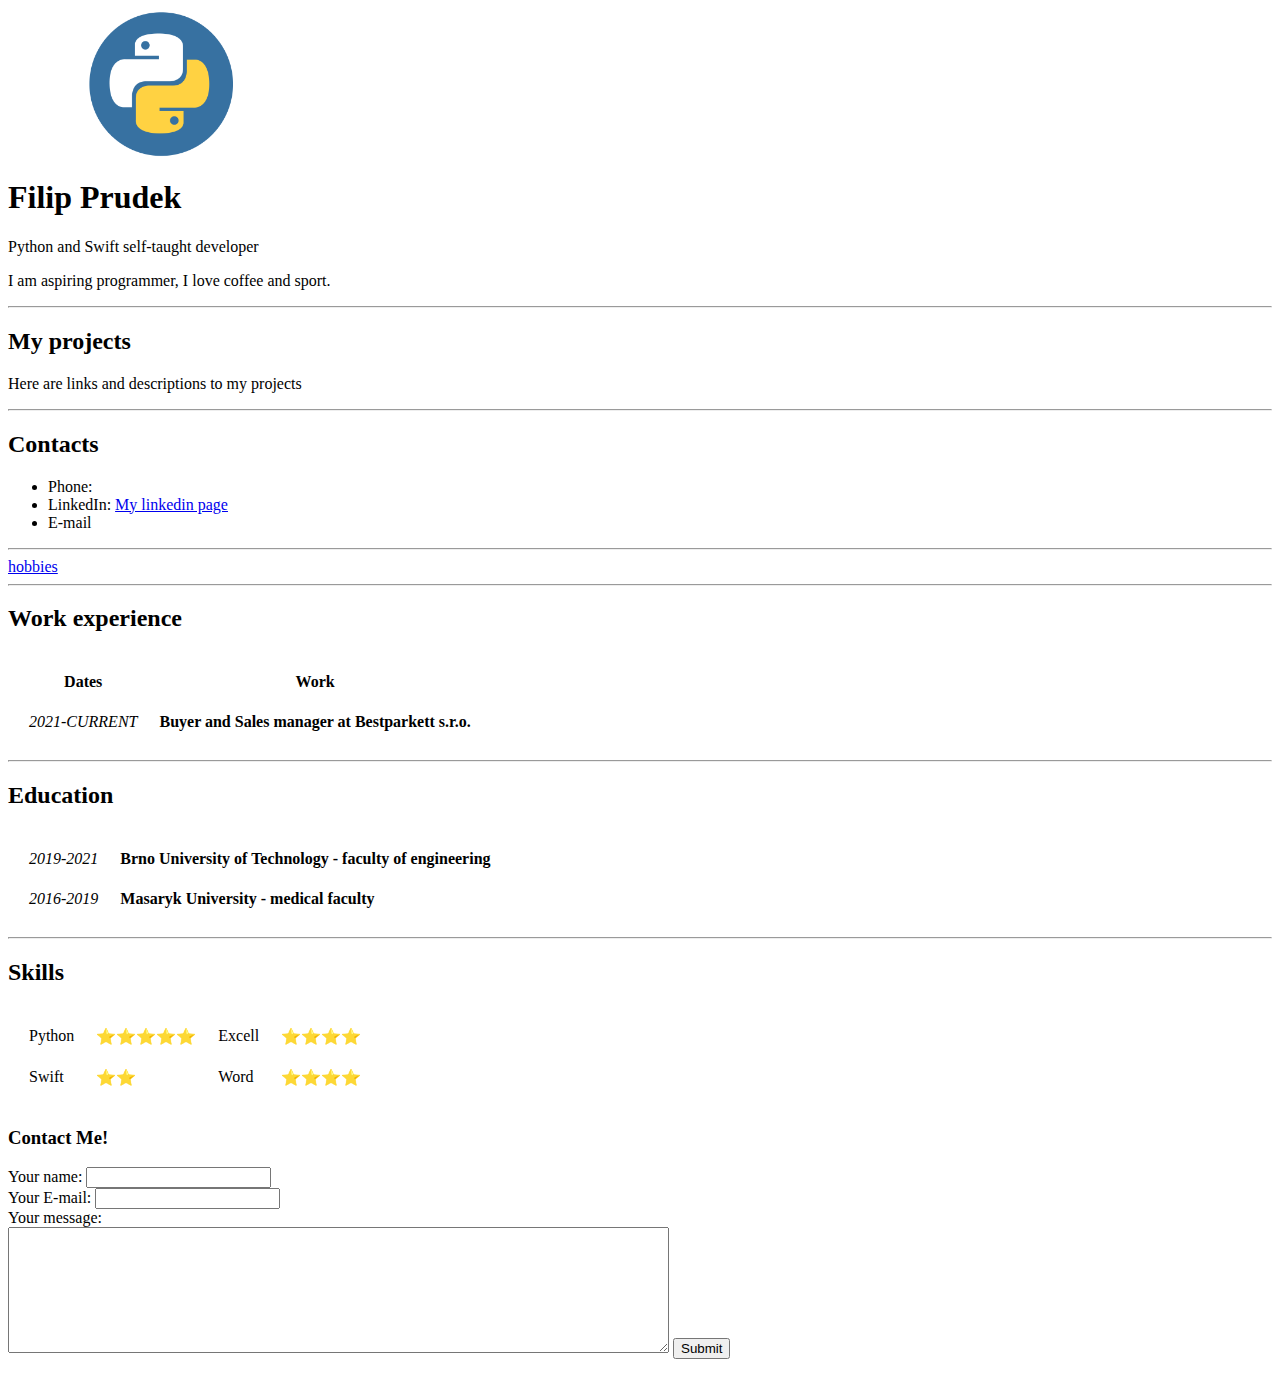
==== index.html @ d61aac2d "Rename personal_website.html to index.html" ====
<html>
    <head>
        <meta charset="utf-8">
        <title>Filip Prudek</title>
    </head>

    <body>
        <img src="python_logo.png" alt="Python Logo" width="300" height="150">
        <h1>Filip Prudek</h1>
        <p>Python and Swift self-taught developer</p>
        <p>I am aspiring programmer, I love coffee and sport.</p>
        <hr>
        <h2>My projects</h2>
        <p>Here are links and descriptions to my projects</p>
        <hr>
        <h2>Contacts</h2>
        <ul>
            <li>Phone:</li>
            <li>LinkedIn: <a href="https://www.linkedin.com/in/filip-prudek-000x?lipi=urn%3Ali%3Apage%3Ad_flagship3_profile_view_base_contact_details%3ByijdJfUJR6qTk0eSV6q9Ew%3D%3D" target="_blank">My linkedin page</a> </li>
            <li>E-mail</li>
        </ul>
        <hr>
        <a href="hobbies.html">hobbies</a>
        <hr>
        <h2>Work experience</h2>
        <table cellspacing="20">
            <thead>
                <tr>
                    <th>Dates</th>
                    <th>Work</th>
                </tr>

            </thead>

            <tbody>
                <tr>
                    <td><em>2021-CURRENT</em></td>
                    <td><strong>Buyer and Sales manager at Bestparkett s.r.o.</strong></td>
                </tr>

            </tbody>

            <tfoot>

            </tfoot>

        </table >
        <hr>
        <h2>Education</h2>
        <table cellspacing="20">

            <tr>
                <td><em>2019-2021</em></td>
                <td><strong>Brno University of Technology - faculty of engineering</strong></td>
            </tr>
            <tr>
                <td><em>2016-2019</em></td>
                <td><strong>Masaryk University - medical faculty</strong></td>
            </tr>
        </table>
        <hr>
        <h2>Skills</h2>
        <table cellspacing="20">

            <tbody>
                <tr>
                    <td>Python</td>
                    <td>⭐⭐⭐⭐⭐️</td>
                    <td>Excell</td>
                    <td>⭐⭐⭐⭐</td>
                </tr>
                <tr>
                    <td>Swift</td>
                    <td>⭐⭐</td>
                    <td>Word</td>
                    <td>⭐⭐⭐⭐</td>
                </tr>


            </tbody>

        </table>

    <h3>Contact Me!</h3>
    <form action="mailto:filip.prudek@seznam.cz" method="post" enctype="text/plain">
        <label>Your name:</label>
        <input type="text" name="yourName" value="">
        <br>
        <label>Your E-mail:</label>
        <input type="email" name="yourEmail">
        <br>
        <label>Your message:</label>
        <br>
        <textarea name="yourMessage" rows="8" cols="80"></textarea>
        <input type="submit">
    </form>

    </body>

</html>
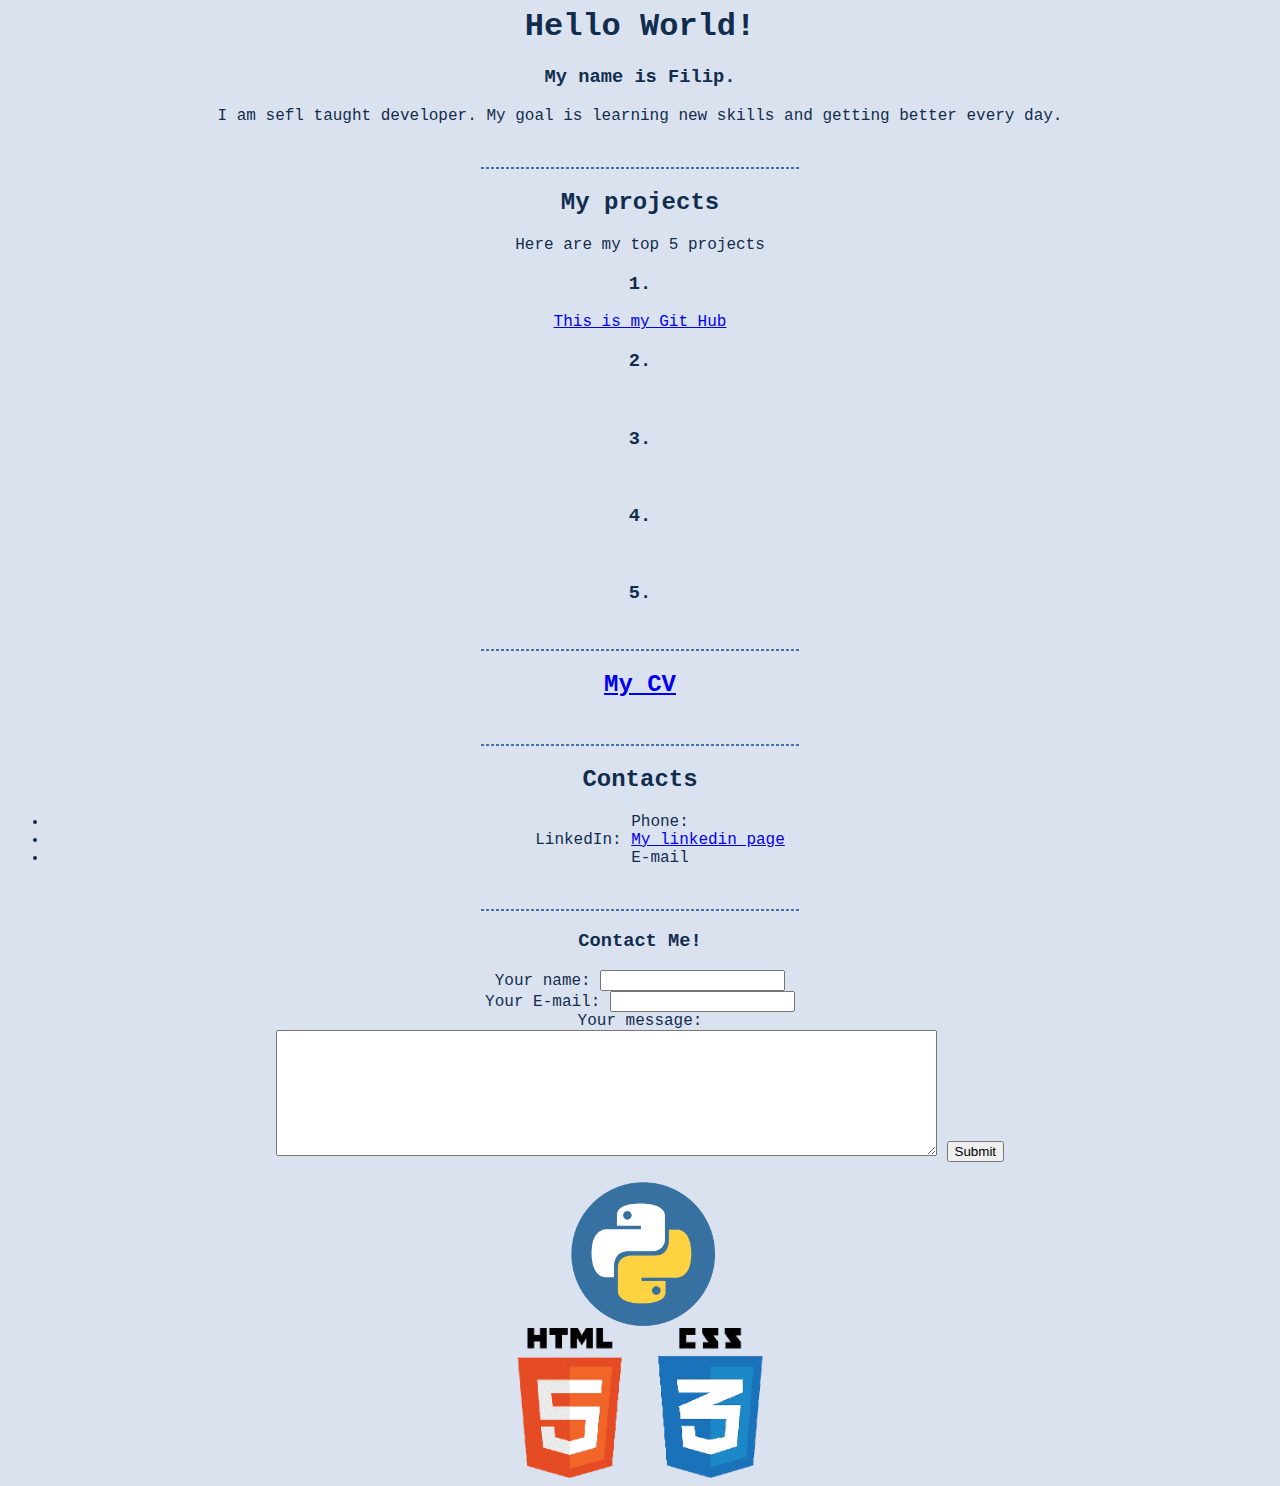
==== commit c2526e91: "1.1" ====
--- a/index.html
+++ b/index.html
@@ -1,85 +1,74 @@
 <html>
     <head>
         <meta charset="utf-8">
-        <title>Filip Prudek</title>
+        <title>Filip Prudek personal page</title>
+    <style>
+        body {
+            color: #112D4E;
+            text-align: center;
+            font-family: Courier New;
+            background-color: #DBE2EF;
+        }
+        h1 {
+            color: #112D4E;
+            text-align: center;
+
+        }
+        h2 {
+            color: #112D4E;
+            text-align: center;
+        }
+        hr {
+            color: #3F72AF;
+            border-style: dashed;
+            height: 0px;
+            width: 25%;
+
+        }
+    </style>
+
+
     </head>
 
+
     <body>
-        <img src="python_logo.png" alt="Python Logo" width="300" height="150">
-        <h1>Filip Prudek</h1>
-        <p>Python and Swift self-taught developer</p>
-        <p>I am aspiring programmer, I love coffee and sport.</p>
+        <h1>Hello World!</h1>
+        <h3>My name is Filip.</h3>
+        <p>I am sefl taught developer. My goal is learning new skills and getting better every day.</p>
+
+
+        <br>
         <hr>
+
         <h2>My projects</h2>
-        <p>Here are links and descriptions to my projects</p>
+        <p>Here are my top 5 projects</p>
+        <h3>1.</h3>
+            <a href="https://github.com/Filip057?tab=repositories">This is my Git Hub</a>
+
+        <h3>2.</h3>
+        <br>
+        <h3>3.</h3>
+        <br>
+        <h3>4.</h3>
+        <br>
+        <h3>5.</h3>
+
+
+        <br>
         <hr>
+        <h2><a href="cv.html">My CV</a></h2>
+        <br>
+        <hr>
+
         <h2>Contacts</h2>
         <ul>
             <li>Phone:</li>
             <li>LinkedIn: <a href="https://www.linkedin.com/in/filip-prudek-000x?lipi=urn%3Ali%3Apage%3Ad_flagship3_profile_view_base_contact_details%3ByijdJfUJR6qTk0eSV6q9Ew%3D%3D" target="_blank">My linkedin page</a> </li>
             <li>E-mail</li>
         </ul>
+
+        <br>
         <hr>
-        <a href="hobbies.html">hobbies</a>
-        <hr>
-        <h2>Work experience</h2>
-        <table cellspacing="20">
-            <thead>
-                <tr>
-                    <th>Dates</th>
-                    <th>Work</th>
-                </tr>
-
-            </thead>
-
-            <tbody>
-                <tr>
-                    <td><em>2021-CURRENT</em></td>
-                    <td><strong>Buyer and Sales manager at Bestparkett s.r.o.</strong></td>
-                </tr>
-
-            </tbody>
-
-            <tfoot>
-
-            </tfoot>
-
-        </table >
-        <hr>
-        <h2>Education</h2>
-        <table cellspacing="20">
-
-            <tr>
-                <td><em>2019-2021</em></td>
-                <td><strong>Brno University of Technology - faculty of engineering</strong></td>
-            </tr>
-            <tr>
-                <td><em>2016-2019</em></td>
-                <td><strong>Masaryk University - medical faculty</strong></td>
-            </tr>
-        </table>
-        <hr>
-        <h2>Skills</h2>
-        <table cellspacing="20">
-
-            <tbody>
-                <tr>
-                    <td>Python</td>
-                    <td>⭐⭐⭐⭐⭐️</td>
-                    <td>Excell</td>
-                    <td>⭐⭐⭐⭐</td>
-                </tr>
-                <tr>
-                    <td>Swift</td>
-                    <td>⭐⭐</td>
-                    <td>Word</td>
-                    <td>⭐⭐⭐⭐</td>
-                </tr>
-
-
-            </tbody>
-
-        </table>
 
     <h3>Contact Me!</h3>
     <form action="mailto:filip.prudek@seznam.cz" method="post" enctype="text/plain">
@@ -95,6 +84,9 @@
         <input type="submit">
     </form>
 
+    <img src="python_logo.png" alt="Python Logo" width="300" height="150">
+    <br>
+    <img src="html_and_css_logo.png" alt="html and css Logo" width="300" height="150">
     </body>
 
-</html>
+</html>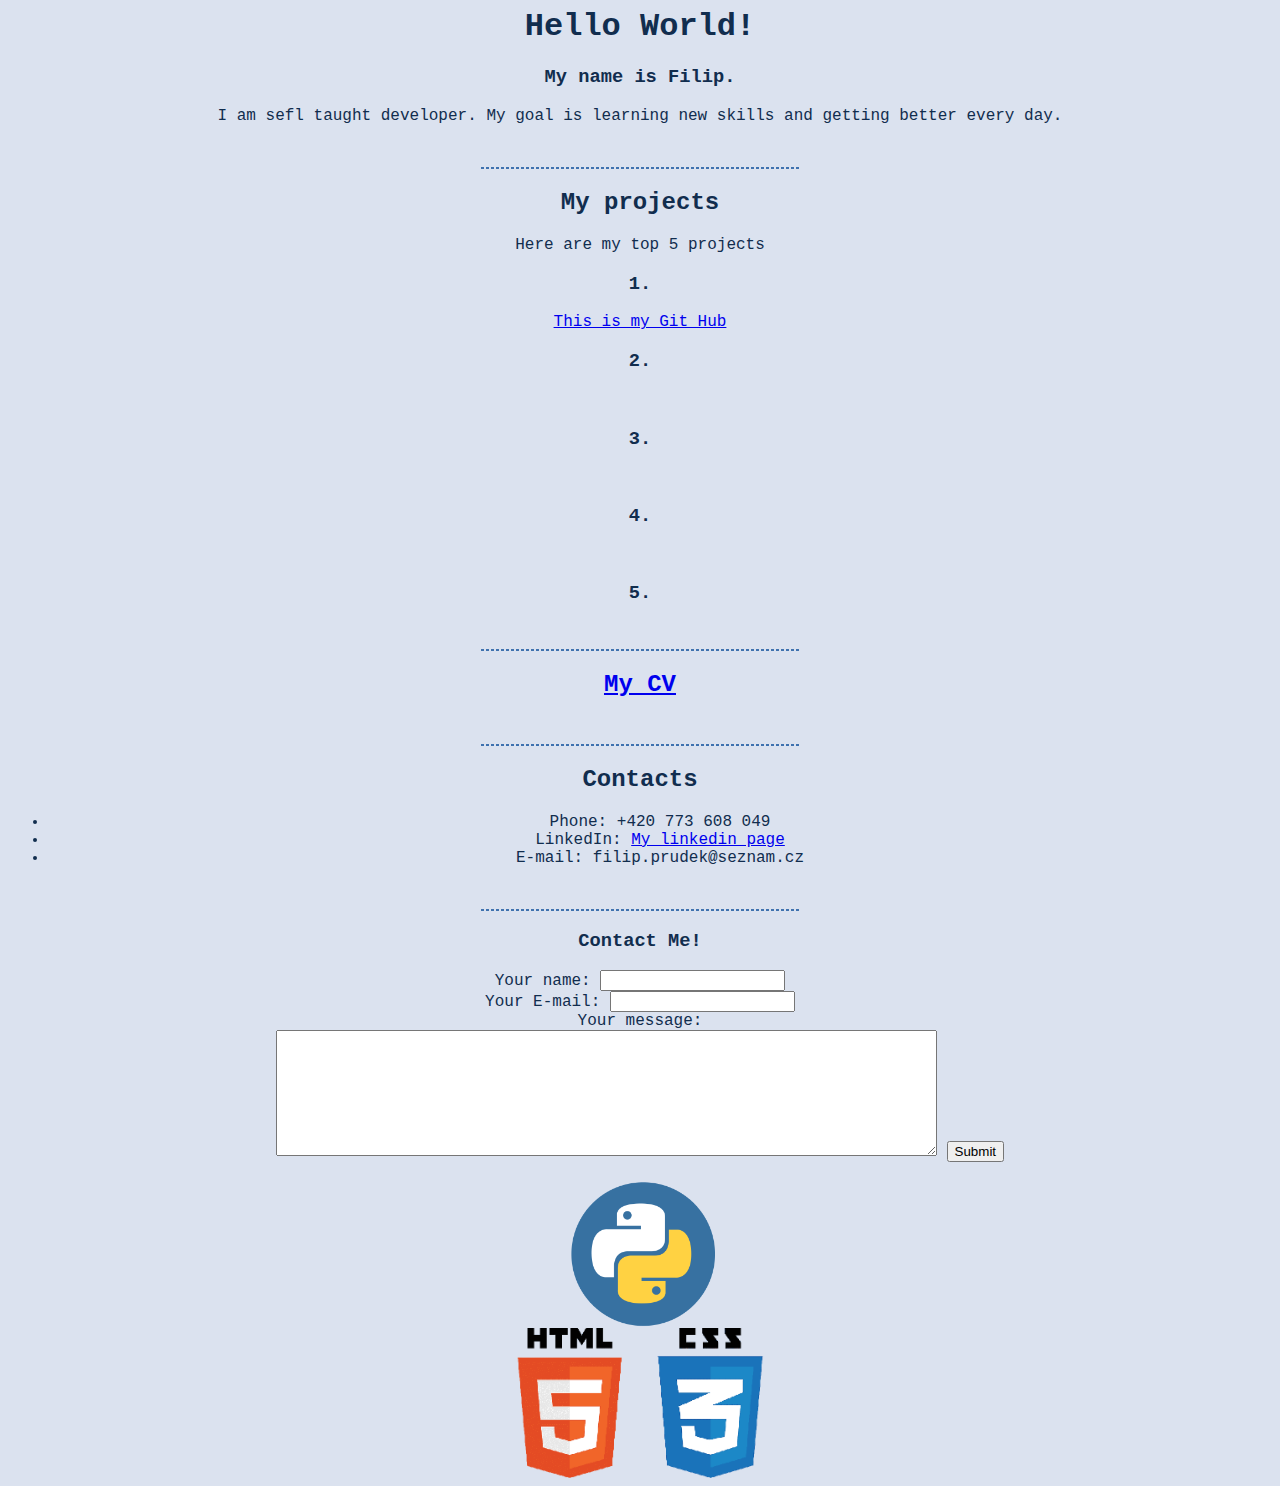
==== commit e44aec78: "ver 2.0" ====
--- a/index.html
+++ b/index.html
@@ -62,9 +62,9 @@
 
         <h2>Contacts</h2>
         <ul>
-            <li>Phone:</li>
+            <li>Phone: +420 773 608 049</li>
             <li>LinkedIn: <a href="https://www.linkedin.com/in/filip-prudek-000x?lipi=urn%3Ali%3Apage%3Ad_flagship3_profile_view_base_contact_details%3ByijdJfUJR6qTk0eSV6q9Ew%3D%3D" target="_blank">My linkedin page</a> </li>
-            <li>E-mail</li>
+            <li>E-mail: filip.prudek@seznam.cz</li>
         </ul>
 
         <br>
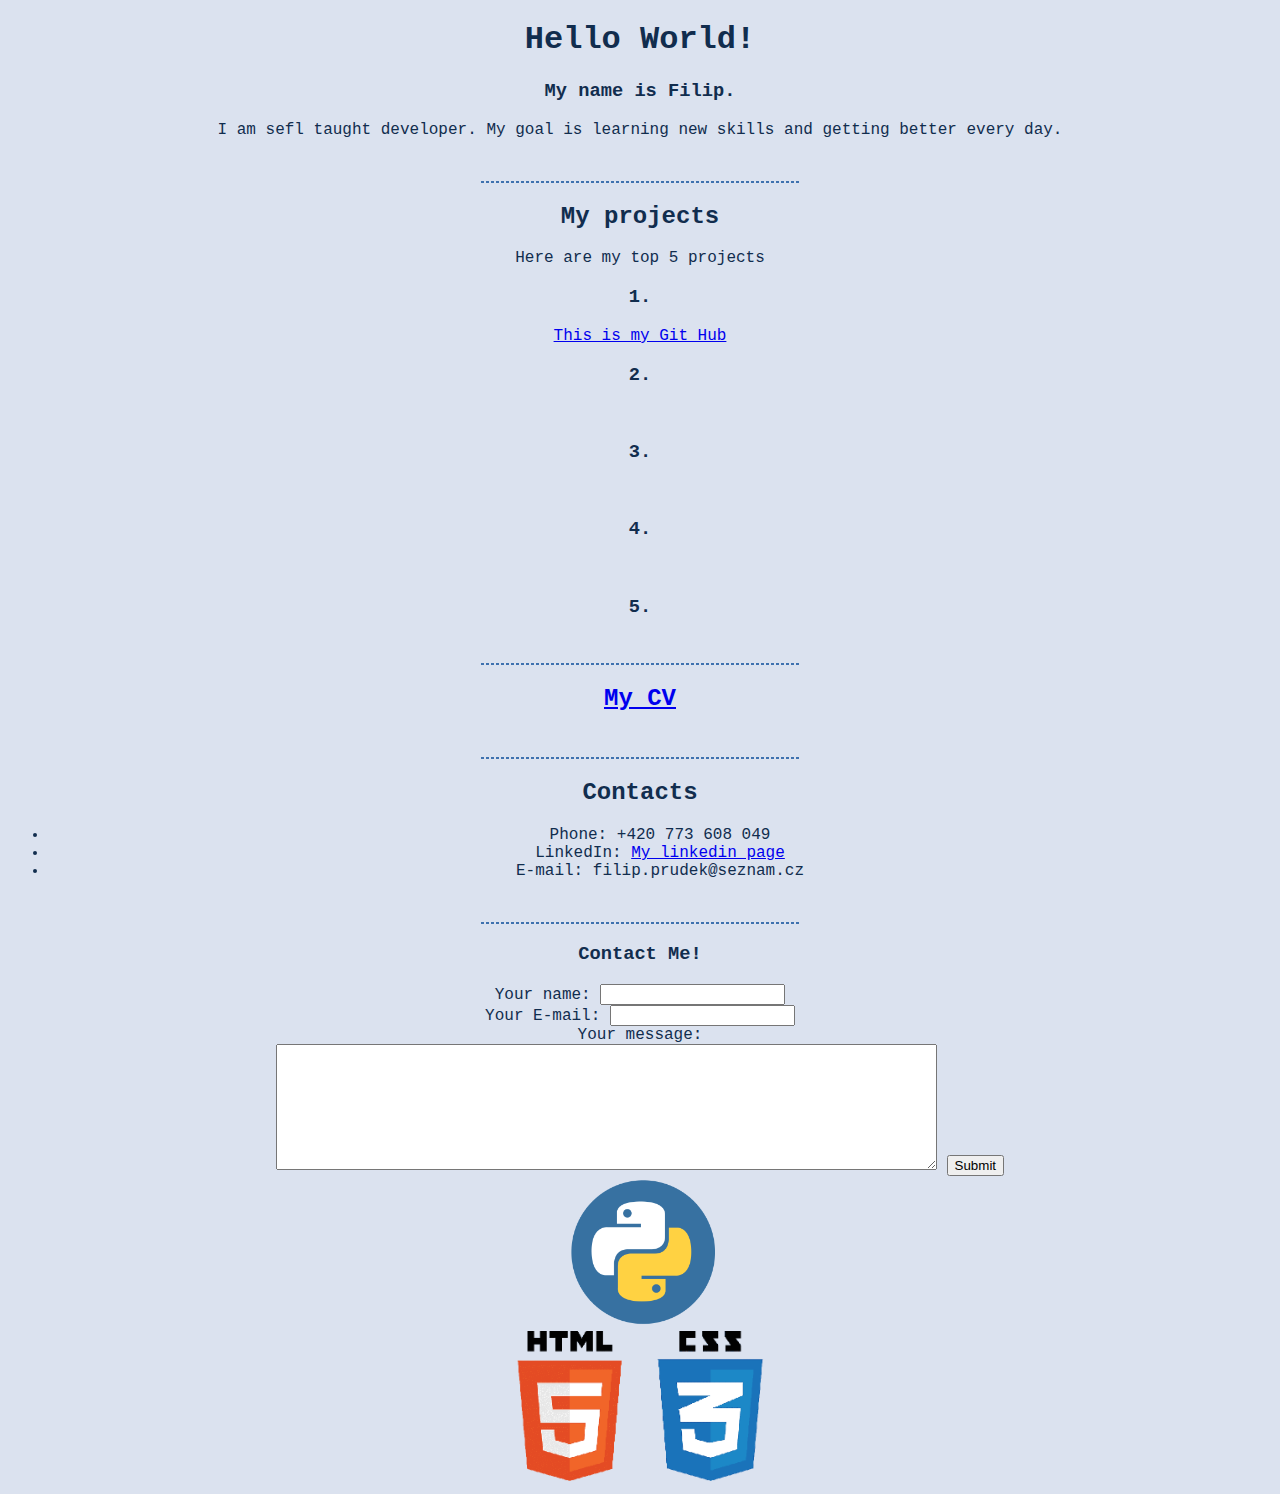
==== commit 46926c40: "ver 2.0" ====
--- a/index.html
+++ b/index.html
@@ -1,32 +1,10 @@
+<!DOCTYPE html>
 <html>
     <head>
         <meta charset="utf-8">
         <title>Filip Prudek personal page</title>
-    <style>
-        body {
-            color: #112D4E;
-            text-align: center;
-            font-family: Courier New;
-            background-color: #DBE2EF;
-        }
-        h1 {
-            color: #112D4E;
-            text-align: center;
-
-        }
-        h2 {
-            color: #112D4E;
-            text-align: center;
-        }
-        hr {
-            color: #3F72AF;
-            border-style: dashed;
-            height: 0px;
-            width: 25%;
-
-        }
-    </style>
-
+        <link rel="stylesheet" href="css/styles.css">
+        <link rel="icon" href="f.ico">
 
     </head>
 
--- a/css/styles.css
+++ b/css/styles.css
@@ -0,0 +1,20 @@
+body {
+      color: #112D4E;
+      text-align: center;
+      font-family: Courier New;
+      background-color: #DBE2EF;
+      }
+      h1 {
+          color: #112D4E;
+          text-align: center;
+        }
+      h2 {
+          color: #112D4E;
+          text-align: center;
+        }
+      hr {
+          color: #3F72AF;
+          border-style: dashed;
+          height: 0px;
+          width: 25%;
+        }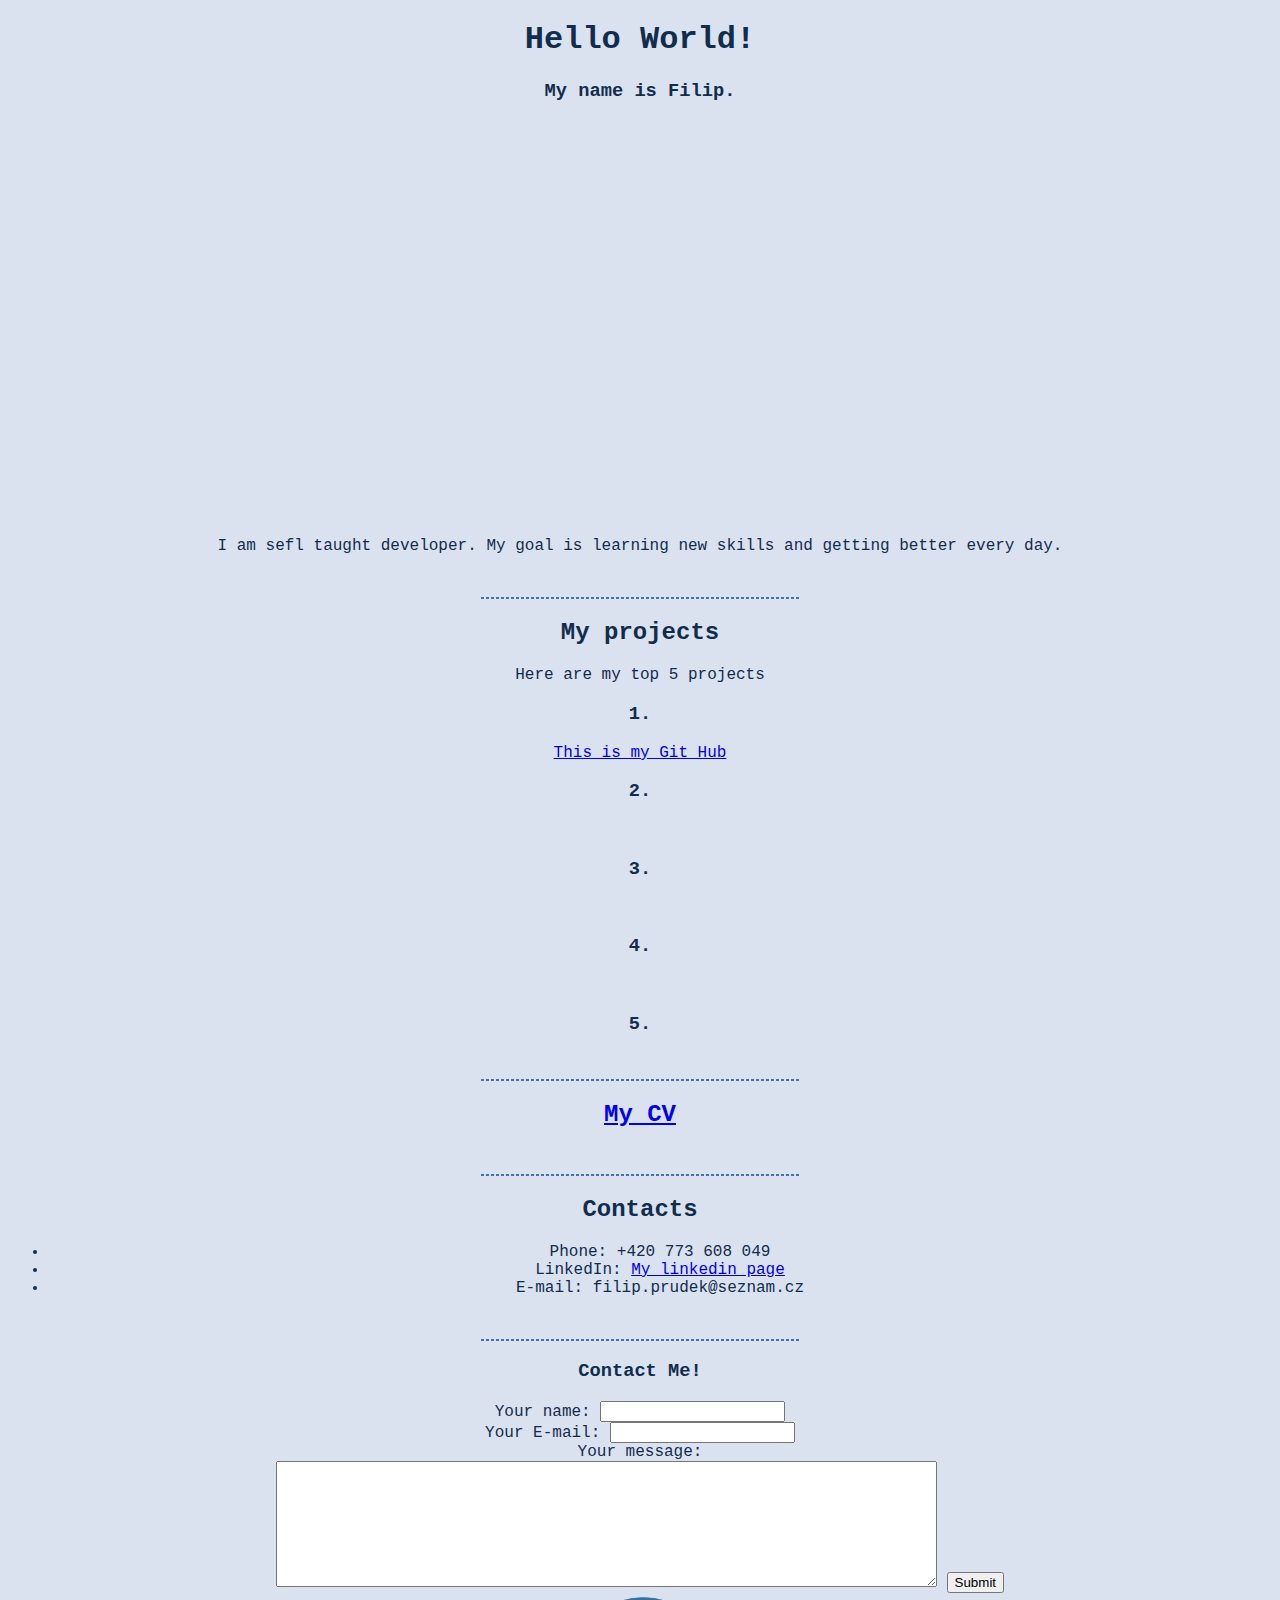
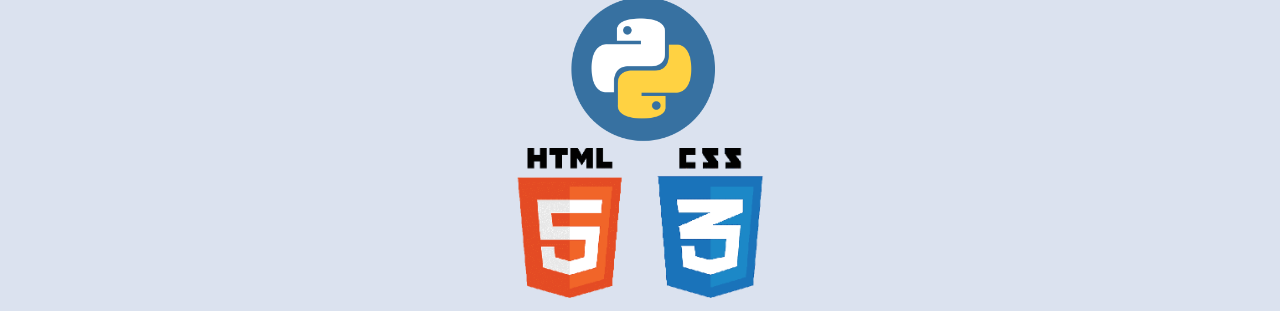
==== commit c7424646: "ver 2.0" ====
--- a/index.html
+++ b/index.html
@@ -10,8 +10,11 @@
 
 
     <body>
-        <h1>Hello World!</h1>
-        <h3>My name is Filip.</h3>
+        <div class="title">
+            <h1>Hello World!</h1>
+            <h3>My name is Filip.</h3>
+        </div>
+
         <p>I am sefl taught developer. My goal is learning new skills and getting better every day.</p>
 
 
--- a/css/styles.css
+++ b/css/styles.css
@@ -17,4 +17,9 @@
           border-style: dashed;
           height: 0px;
           width: 25%;
-        }+        }
+
+.title {
+    height: 500px;
+
+    }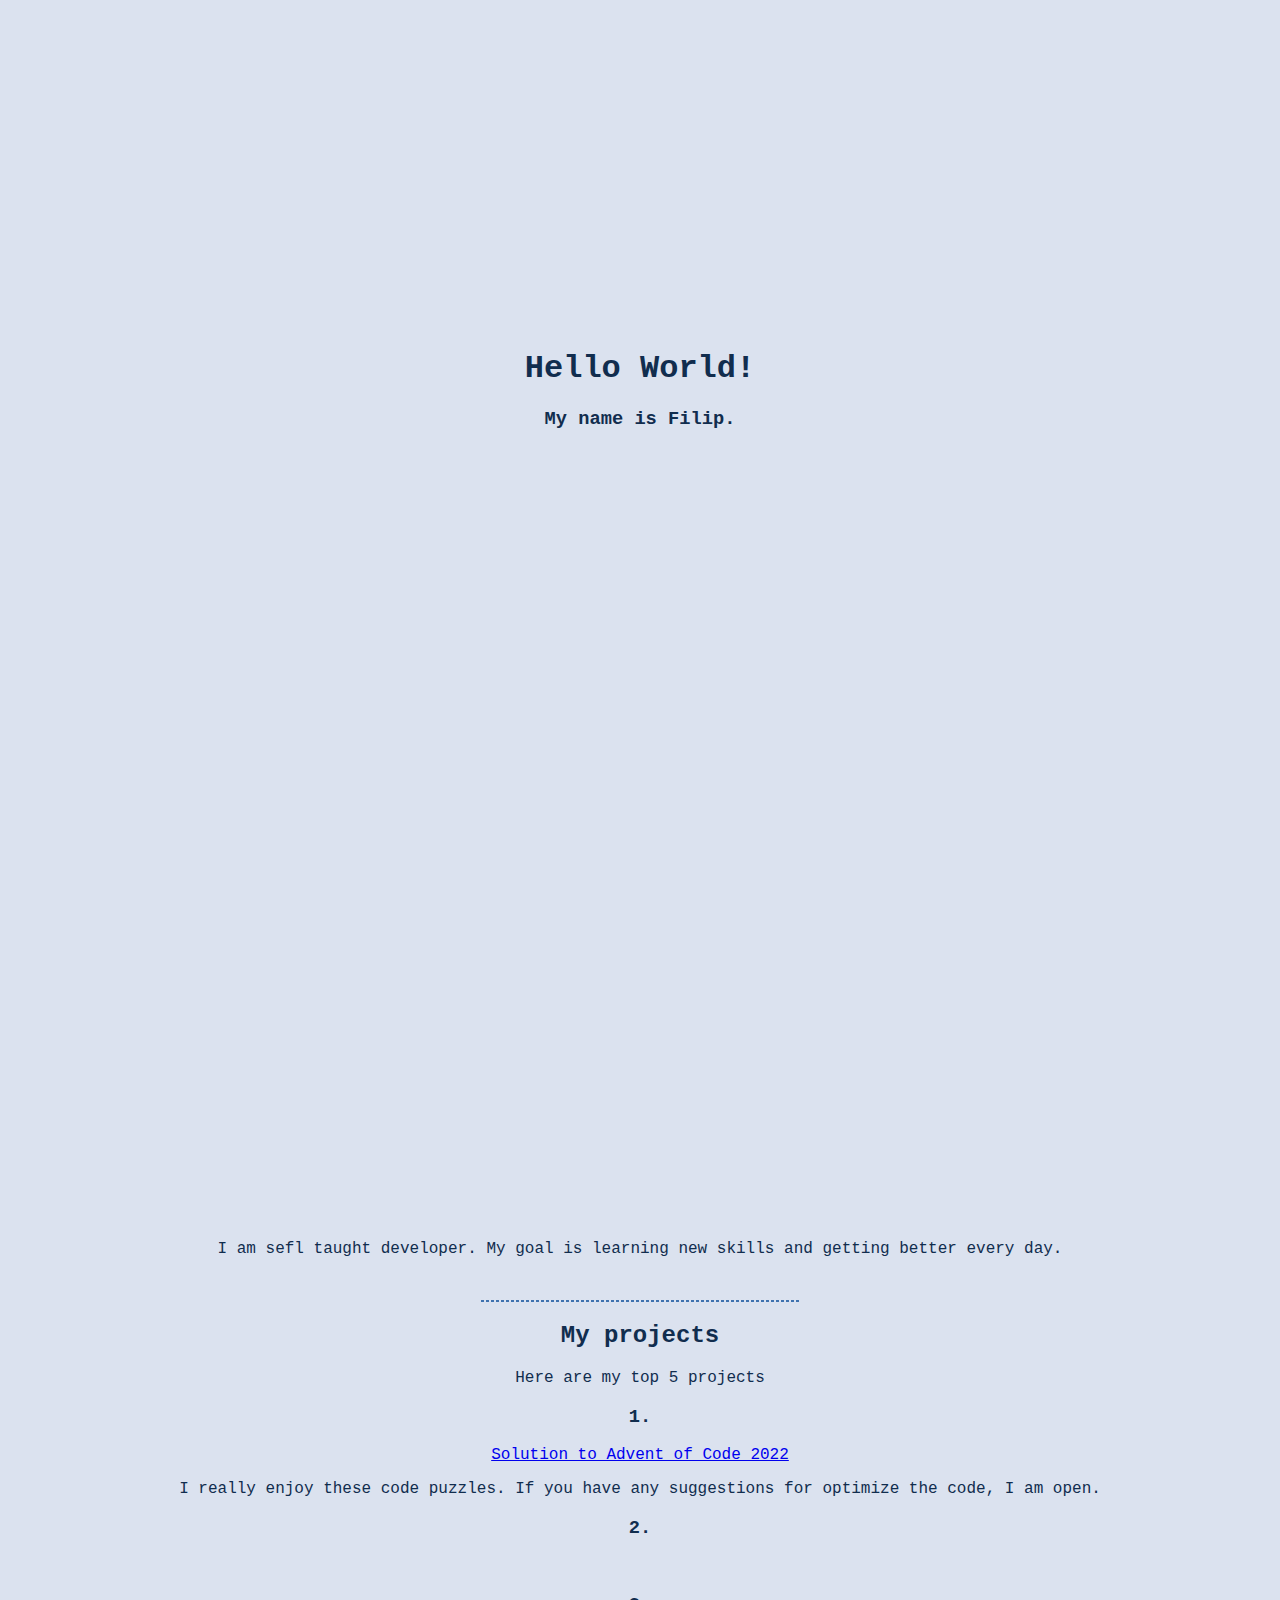
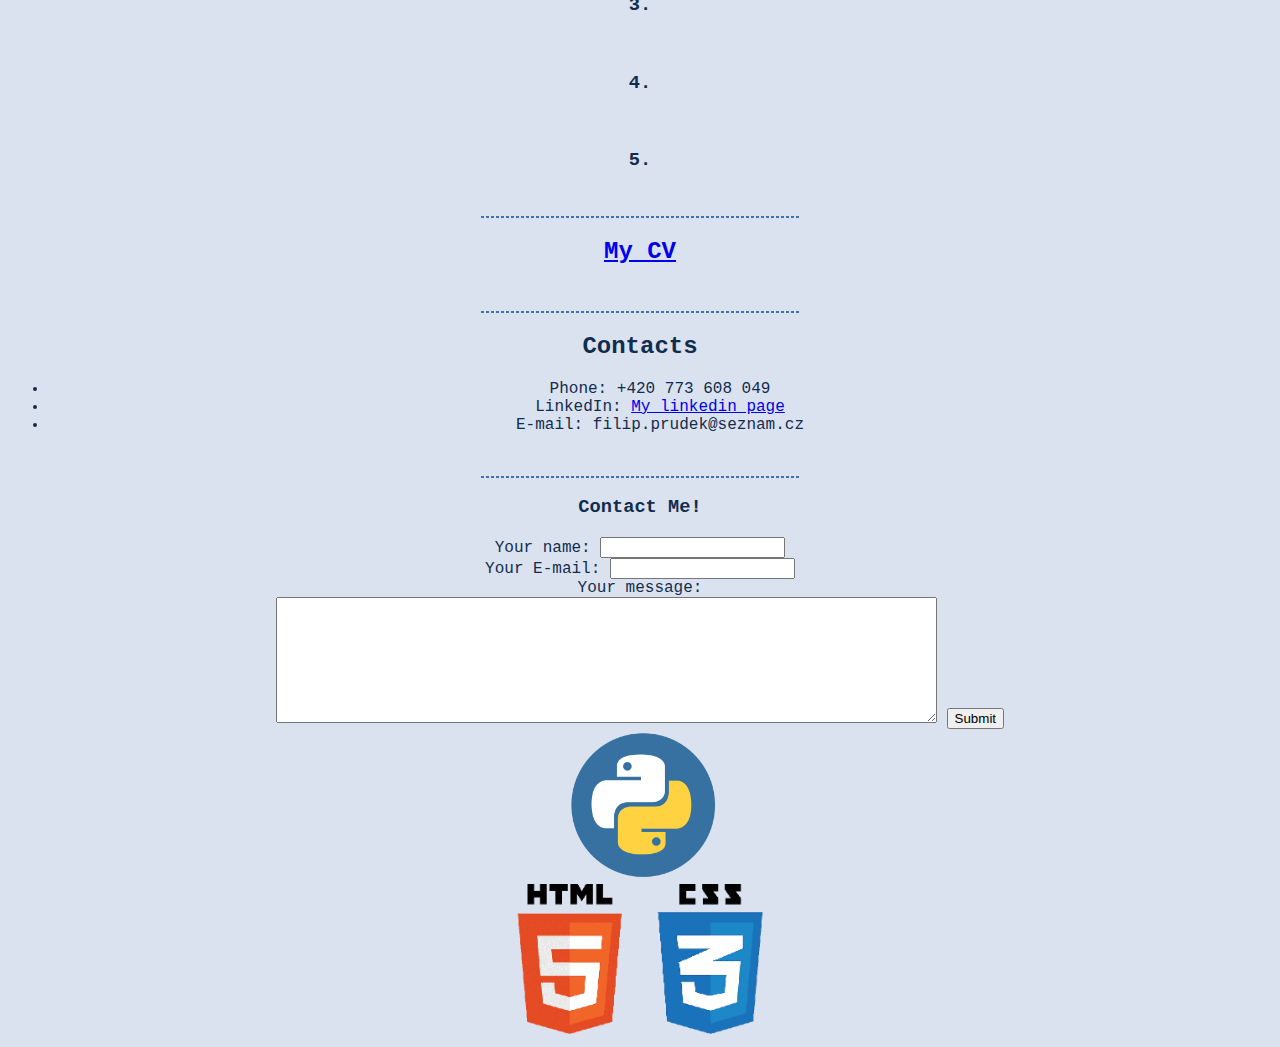
==== commit 95d4886f: "ver 2.0" ====
--- a/index.html
+++ b/index.html
@@ -24,9 +24,10 @@
         <h2>My projects</h2>
         <p>Here are my top 5 projects</p>
         <h3>1.</h3>
-            <a href="https://github.com/Filip057?tab=repositories">This is my Git Hub</a>
+        <a href="https://github.com/Filip057/Advent_of_Code_2022"> Solution to Advent of Code 2022</a>
+        <p>I really enjoy these code puzzles. If you have any suggestions for optimize the code, I am open.</p>
+        <h3>2.</h3>
 
-        <h3>2.</h3>
         <br>
         <h3>3.</h3>
         <br>
--- a/css/styles.css
+++ b/css/styles.css
@@ -18,8 +18,11 @@
           height: 0px;
           width: 25%;
         }
+      div {
+      background-color: inherit;
+      }
 
 .title {
-    height: 500px;
-
-    }+    height: 540px;
+    margin: 350px auto;
+}